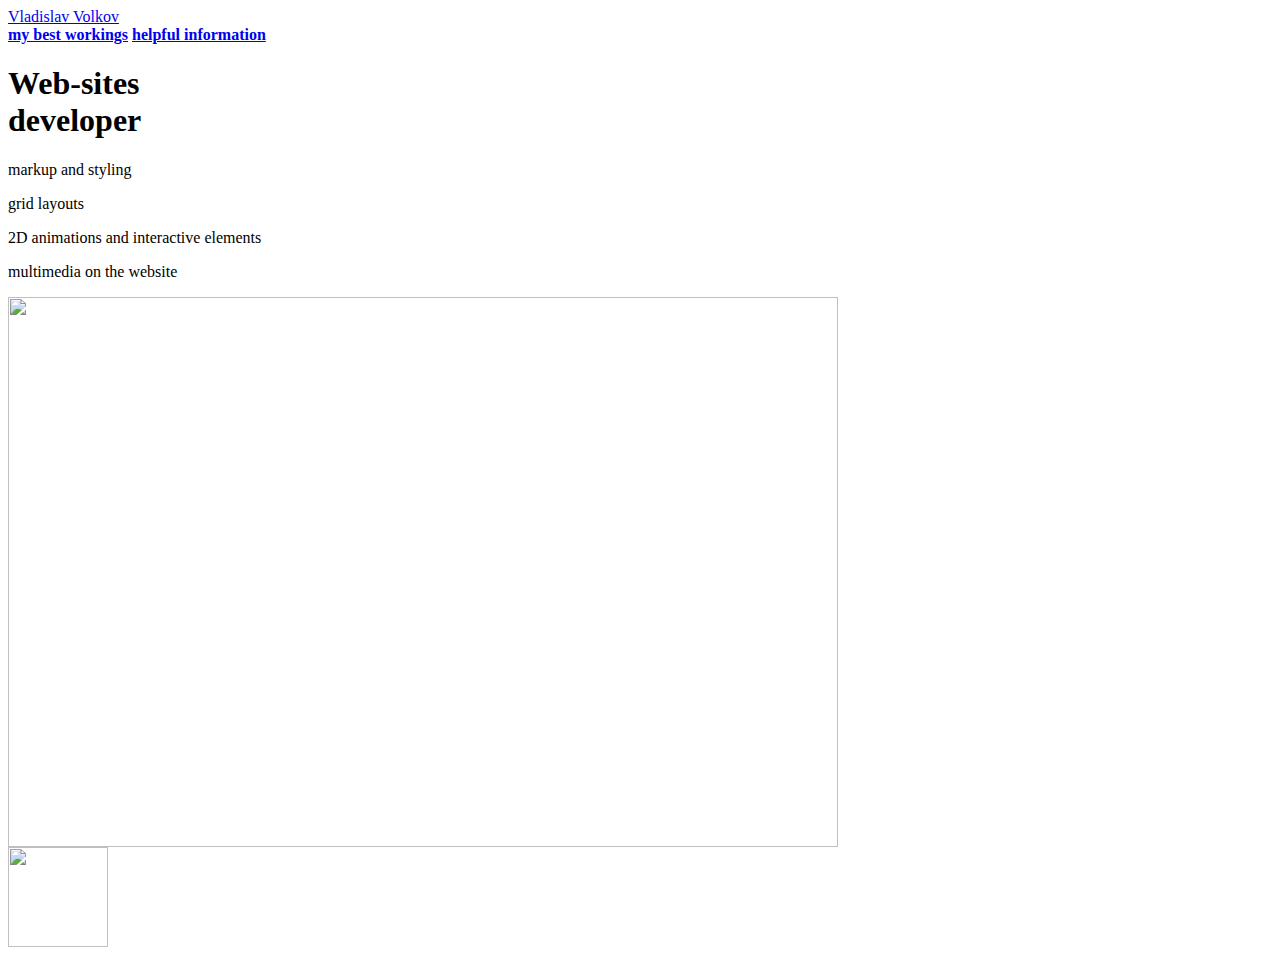
==== index.html @ 977745d1 "Create index.html" ====
<html>
  <head>
    <title>Vladislav Volkov</title>
    <link rel="stylesheet" href="style.css"/>
  </head>
  <body>
    <header>
      <a class="link-header" href="leonov.html">Vladislav Volkov</a>
    </header>
    <main>
      <nav>
        <a class="link-nav" href="mysites.html"><b>my best workings</b></a>
        <a class="link-nav" href="info.html"><b>helpful information</b></a>
      </nav>
      <h1>Web-sites<br/> developer</h1>
      <p>markup and styling</p>
      <p>grid layouts</p>
      <p>2D animations and interactive elements</p>
      <p>multimedia on the website</p>
      <img src="https://backoffice.algoritmika.org/uploads/2021/04/carousel-1684591_0_1618254197.svg" width="830px" height="550px"/>
    </main>
    <footer>
      <a class="social" href="https://www.tiktok.com/@hatcat_vr"><img src="https://avatars.mds.yandex.net/i?id=18c0f93152e21323a118dd49986da36976e0e152-8497406-images-thumbs&n=13" width="100px" height="100px"/></a>
    </footer>
  </body>
</html>
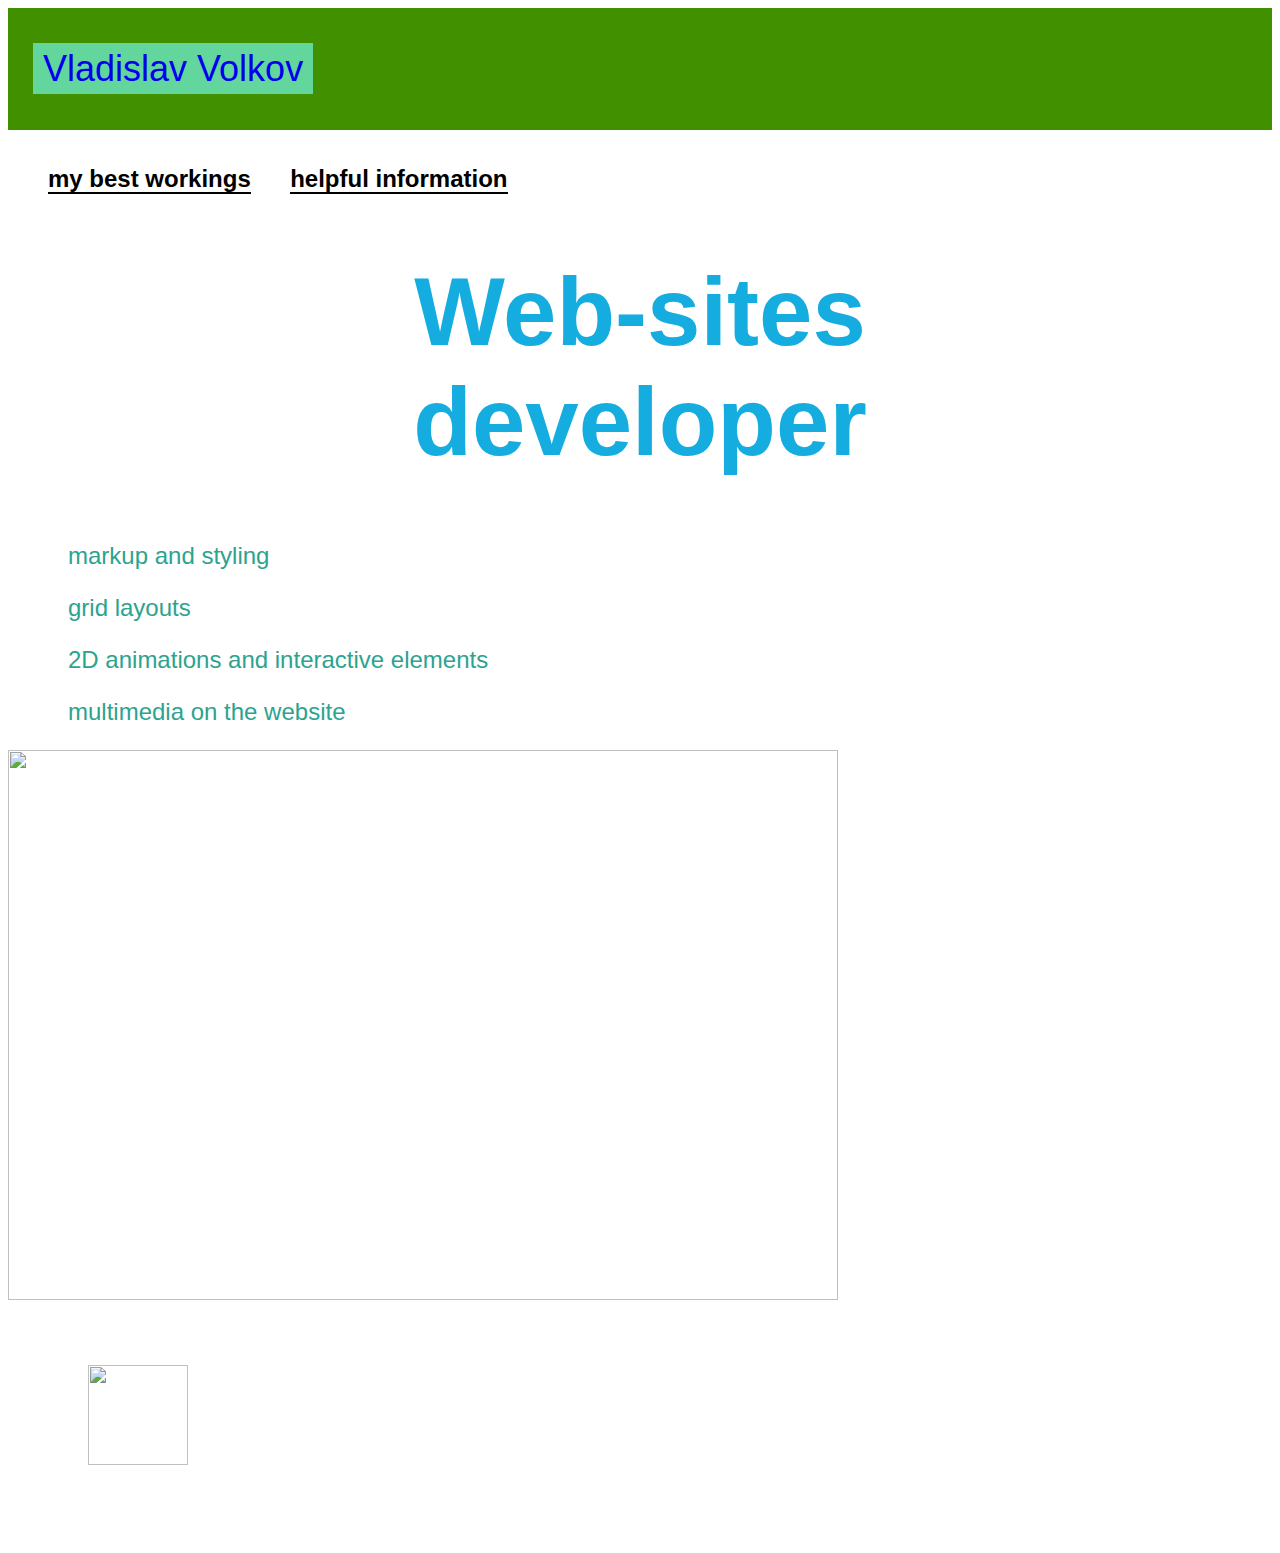
==== commit 93b0cdc8: "Update index.html" ====
--- a/index.html
+++ b/index.html
@@ -5,7 +5,7 @@
   </head>
   <body>
     <header>
-      <a class="link-header" href="leonov.html">Vladislav Volkov</a>
+      <a class="link-header" href="volkov.html">Vladislav Volkov</a>
     </header>
     <main>
       <nav>
--- a/style.css
+++ b/style.css
@@ -0,0 +1,95 @@
+body {
+  font-family: sans-serif;
+}
+
+header {
+  background-color: #419000;
+  padding: 40px 0px 40px 25px;
+}
+
+.link-header {
+  background-color: #62d69c;
+  padding: 5px 10px 5px 10px;
+  font-size: 36px;
+  text-decoration: none;
+}
+
+nav {
+  padding: 35px 40px 0px 40px;
+}
+
+.link-nav {
+  color: rgb(0, 0, 0);
+  font-size: 24px;
+  margin-right: 35px;
+  text-decoration: none;
+  border-bottom: 2px solid black;
+}
+
+h1 {
+  text-align: center;
+  color: #15ade0;
+  font-size: 96px;
+}
+
+p {
+  font-size: 24px;
+  margin-left: 60px;
+  color: #2ca38f;
+}
+
+ul {
+  font-size: 24px;
+  list-style: url("https://mars.algoritmika.org/uploads/2021/04/Arrow%201_0_1618309609.png");
+  margin-left: 60px;
+}
+
+li {
+  margin-bottom: 20px;
+}
+
+ol {
+  font-size: 24px;
+  margin-left: 60px;
+}
+
+.text-big {
+  font-size: 48px;
+  margin-left: 60px;
+}
+  
+.link-text {
+  color: rgb(8, 10, 134);
+  text-decoration: none;
+  border-bottom: 2px solid blue;
+}
+
+h2 {
+  color: #006363;
+  font-size: 64px;
+}
+
+footer {
+  padding: 65px 0px 80px 80px;
+}
+
+.social {
+  margin-right: 60px
+}
+
+.link-header:hover{
+    color:aqua;
+    background-color: navy;
+}
+
+h1:hover{
+    color: navy;
+}
+
+p:hover{
+    color: olive;
+}
+
+.link-nav:hover{
+    color: cadetblue;
+}
